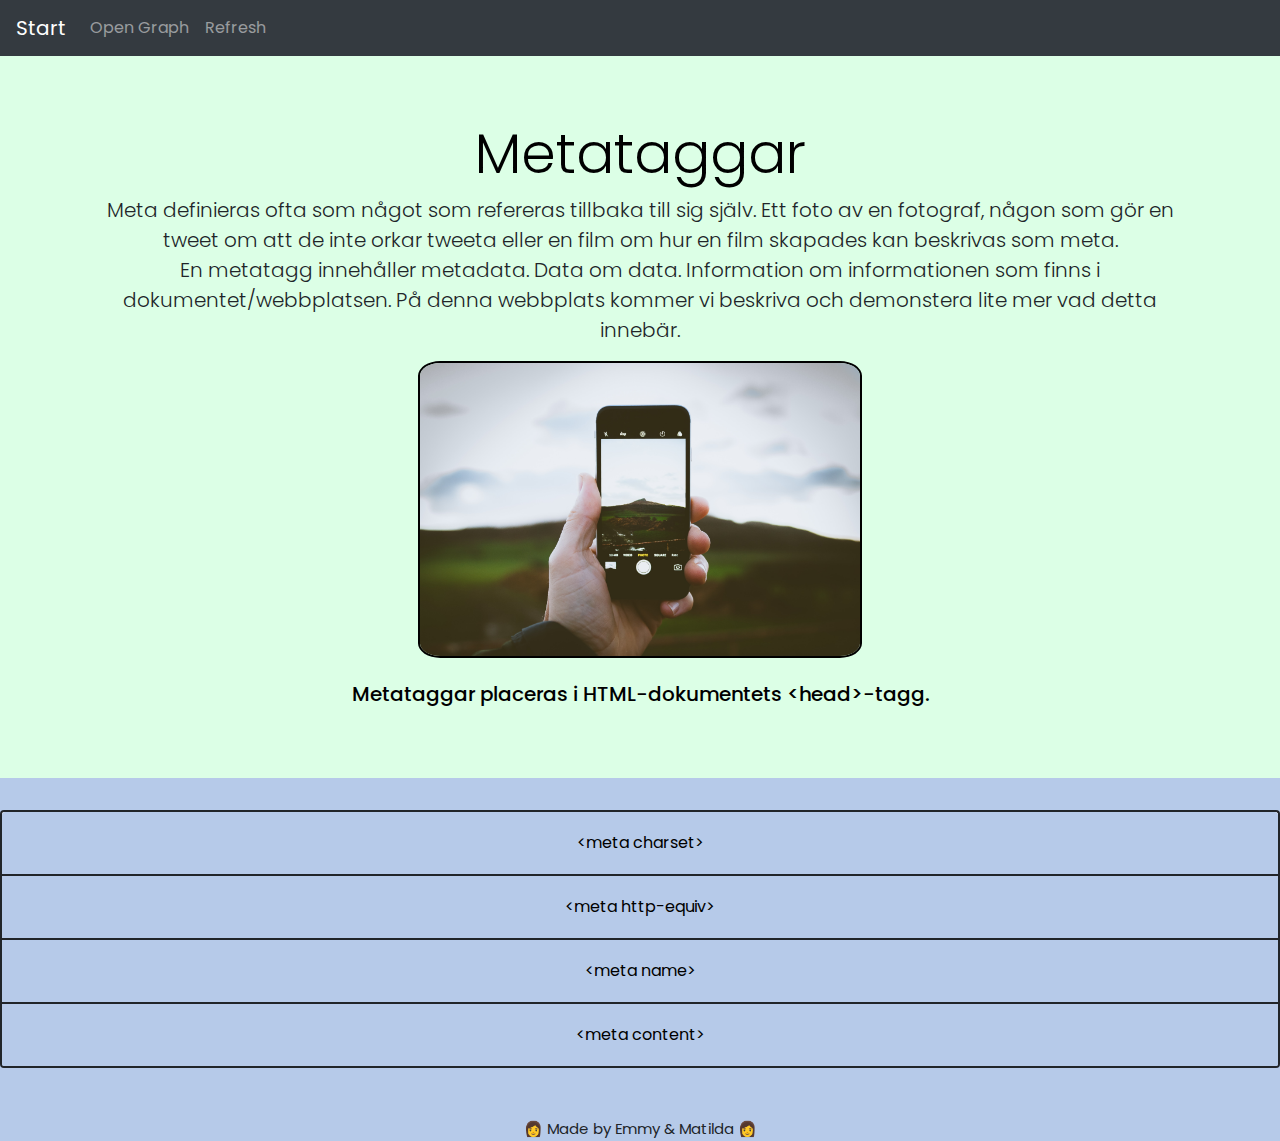
==== index.html @ ce1f9d12 "." ====
<!DOCTYPE html>
<html lang="en">

<head>
    <meta charset="UTF-8">
    <meta name="viewport" content="width=device-width, initial-scale=1.0">
    <meta http-equiv="X-UA-Compatible" content="ie=edge">
    <meta name="keywords" content="Metataggar, OG-taggar, Meta, Projektarbete">
    <meta name="description" content="En sida som handlar om metataggar.">
    <meta name="author" content="Emmy och Matilda">
    <title>Metataggar</title>
    <link rel="stylesheet" href="https://stackpath.bootstrapcdn.com/bootstrap/4.3.1/css/bootstrap.min.css"
        integrity="sha384-ggOyR0iXCbMQv3Xipma34MD+dH/1fQ784/j6cY/iJTQUOhcWr7x9JvoRxT2MZw1T" crossorigin="anonymous">
    <link rel="stylesheet" href="style.css" />
    <link href="https://fonts.googleapis.com/css?family=Poppins&display=swap" rel="stylesheet">
</head>

<body class="home">
    <!-- Navbar from Bootstrap-->
    <nav class="navbar navbar-expand-lg navbar-dark bg-dark">
        <a class="navbar-brand" href="index.html">Start</a>
        <button class="navbar-toggler" type="button" data-toggle="collapse" data-target="#navbarSupportedContent"
            aria-controls="navbarSupportedContent" aria-expanded="false" aria-label="Toggle navigation">
            <span class="navbar-toggler-icon"></span>
        </button>

        <div class="collapse navbar-collapse" id="navbarSupportedContent">
            <ul class="navbar-nav mr-auto">
                <li class="nav-item">
                    <a class="nav-link" href="opengraph.html">Open Graph</a>
                </li>
                </li>
                <li class="nav-item">
                    <a class="nav-link" href="refresh.html">Refresh</a>
                </li>


            </ul>
        </div>
    </nav>
    <!-- Ovan, Navbar from Bootstrap -->

    <!-- Jumbotron from Bootstrap, H1-->
    <div class="jumbotron jumbotron-fluid">
        <div class="container">
            <h1 class="display-4">Metataggar</h1>

            <p class="lead"> Meta definieras ofta som något som refereras tillbaka till sig själv. Ett foto av en
                fotograf, någon som gör en tweet om att de inte orkar tweeta eller en film om hur en film skapades kan
                beskrivas som meta. <br> En metatagg innehåller metadata. Data om data. Information om
                informationen som
                finns i dokumentet/webbplatsen. På denna webbplats kommer vi beskriva och demonstera lite mer vad detta
                innebär. </p>
            <img class="phone" src="images/meta.jpg" alt="Bild på telefon som tar en bild">
            <br>
            <h2>Metataggar placeras i HTML-dokumentets &lt;head&gt;-tagg.</h2>
        </div>
    </div>
    <!-- Ovan, Jumbotron from Bootstrap, H1-->

    <!-- Collapse-meny från Bootstrap-->
    <div class="accordion" id="accordionExample">
        <div class="card">
            <div class="card-header" id="headingFour">
                <h2 class="mb-0">
                    <button class="btn btn-link collapsed" type="button" data-toggle="collapse"
                        data-target="#collapseFour" aria-expanded="false" aria-controls="collapseFour">
                        &lt;meta charset&gt;
                    </button>
                </h2>
            </div>
            <div id="collapseFour" class="collapse" aria-labelledby="headingFour" data-parent="#accordionExample">
                <div class="card-body">
                    <ul class="charset">
                        <li>
                            Teckenuppsättning - en samling bokstäver och symboler som används i ett skriftsystem.
                            T.ex. ASCII:s teckenuppsättning, ISO-8859-6 och Unicodes.</li>
                        <li>Tecken lagras som en eller flera byte i en dator. Varje byte eller
                            sekvens av
                            bytes representerar ett visst tecken. En teckenkodning är en nyckel som avbildar en viss
                            byte eller
                            sekvens av bytes till ett visst tecken, vilket med ett typsnitt kan presenteras som text.

                            Det finns många olika teckenkodningar. Om en felaktig kodning appliceras på de bytes som
                            finns i
                            datorns minne, så kan resultatet bli oförståelig text. För att människor ska kunna läsa ditt
                            innehåll, så är det viktigt att du anger den teckenkodning som faktiskt används.</li>
                        <li>Teckenkodningen UTF-8 rekommenderas.</li>
                        <img class="meta-charset" src="images/charset.jpg">
                    </ul>
                </div>
            </div>
        </div>
        <div class="card">
            <div class="card-header" id="headingOne">
                <h2 class="mb-0">
                    <button class="btn btn-link collapsed" type="button" data-toggle="collapse"
                        data-target="#collapseOne" aria-expanded="false" aria-controls="collapseOne">
                        &lt;meta http-equiv&gt;
                    </button>
                </h2>
            </div>
            <div id="collapseOne" class="collapse" aria-labelledby="headingOne" data-parent="#accordionExample">
                <div class="card-body">
                    <ul>
                        <li>content-type</li>
                        <li>default-style</li>
                        <li>
                            <p>refresh </p>Kan användas för att omdirigera användare till en annan hemsida. Ej
                            särskilt
                            användarvänligt. Associeras med spam.
                        </li>
                    </ul>
                    <img class="meta-refresh" src="images/refresh.jpg">
                </div>
            </div>
        </div>
        <div class="card">
            <div class="card-header" id="headingTwo">
                <h2 class="mb-0">
                    <button class="btn btn-link collapsed" type="button" data-toggle="collapse"
                        data-target="#collapseTwo" aria-expanded="false" aria-controls="collapseTwo">
                        &lt;meta name&gt;
                    </button>
                </h2>
            </div>
            <div id="collapseTwo" class="collapse" aria-labelledby="headingTwo" data-parent="#accordionExample">
                <div class="card-body">
                    <ul>
                        <li>application-name</li>
                        <li>author - författaren av sidan</li>
                        <li>description - seo</li>
                        <li>generator</li>
                        <li>keywords - seo</li>
                        <li>viewport - responsiv design. </li>
                    </ul>
                    <img class="meta-name" src="images/meta-name.jpg">
                </div>
            </div>
        </div>


        <div class="card">
            <div class="card-header" id="headingThree">
                <h2 class="mb-0">
                    <button class="btn btn-link collapsed" type="button" data-toggle="collapse"
                        data-target="#collapseThree" aria-expanded="false" aria-controls="collapseThree">
                        &lt;meta content&gt;
                    </button>
                </h2>
            </div>
            <div id="collapseThree" class="collapse" aria-labelledby="headingThree" data-parent="#accordionExample">
                <div class="card-body">
                    <ul>
                        <li>Används för att ange värde till &lt;meta name&gt; och &lt;meta http-equiv&gt;</li>
                    </ul>
                    <img class="meta-content" src="images/meta-content.jpg">
                </div>
            </div>
        </div>
    </div>
    <!--Ovan, Collapse-meny från Bootstrap -->



    <footer>&#128105 Made by Emmy & Matilda &#128105</footer>
    <script src="https://code.jquery.com/jquery-3.3.1.slim.min.js"
        integrity="sha384-q8i/X+965DzO0rT7abK41JStQIAqVgRVzpbzo5smXKp4YfRvH+8abtTE1Pi6jizo"
        crossorigin="anonymous"></script>
    <script src="https://cdnjs.cloudflare.com/ajax/libs/popper.js/1.14.7/umd/popper.min.js"
        integrity="sha384-UO2eT0CpHqdSJQ6hJty5KVphtPhzWj9WO1clHTMGa3JDZwrnQq4sF86dIHNDz0W1"
        crossorigin="anonymous"></script>
    <script src="https://stackpath.bootstrapcdn.com/bootstrap/4.3.1/js/bootstrap.min.js"
        integrity="sha384-JjSmVgyd0p3pXB1rRibZUAYoIIy6OrQ6VrjIEaFf/nJGzIxFDsf4x0xIM+B07jRM"
        crossorigin="anonymous"></script>
    </script>
</body>

</html>
---- style.css ----
*{
    font-family: 'Poppins', sans-serif;
}
h1 {
    font-size: 60px;
    text-align: center;
    color: black;
}
h2 {
    font-size: 20px;
    color: black;
    text-align: center;
}
.card{
    border: 2px solid;
}
.home{
    background-color: #b6cae9;
}
.home .btn{
    color:black;
}
.home .card-header{
    color: black;
    background-color: #b6cae9;
}
.home .jumbotron{
    background-color:#dcffe6;
}
.lead{
    text-align: center;
}
.phone{
    display: block;
    justify-content: center;
    margin-left: auto;
    margin-right: auto;
    max-width: 40%;
    border: solid 2px black;
    border-radius: 5%;
}
.home .charset{
    margin: 5px 5px;
}
.charset .li{
    margin: 5px 5px;
    margin-top: 5px;
    margin-bottom: 5px;
}
.meta-name{
    display: block;
    justify-content: center;
    margin-left: auto;
    margin-right: auto;
}
.meta-charset{
    display: block;
    justify-content: center;
    margin-left: auto;
    margin-right: auto;
}
.meta-refresh{
    display: block;
    justify-content: center;
    margin-left: auto;
    margin-right: auto;
}
.meta-content{
    display: block;
    justify-content: center;
    margin-left: auto;
    margin-right: auto;
}
.og {
    background-color: #b6cae9;
    text-align: center;
}
.ogTypes{
    list-style-type: none;
    text-align: center;
}
.refresh .cool{
    color: white;
    margin-top: 25px;
}
.refresh .cool2{
    color: white;
    margin-top: 25px;
}
.refresh .description{
    color:black;
    font-size: 18px;
    text-align:center;
}
.doggy{
    display: block;
    border-radius: 15%;
    margin-left: auto;
    margin-right: auto;
    max-width: 80%;
} 
.doggy2{
    display: block;
    border-radius: 15%;
    margin-left: auto;
    margin-right: auto;
    max-width: 100%;
}
footer{
    text-align: center;
    font-size: 15px;
    margin-top: 50px;
}
.img-artiklar {
    border-style: solid;
    width: 60%;
    height: 50%;
}
.doggy2{
    display: none;
 }
 
 @media only screen and (max-width: 700px){ 
    .doggy{
      display: none;
    }
 
    .doggy2{
      display: block;
    }
 }
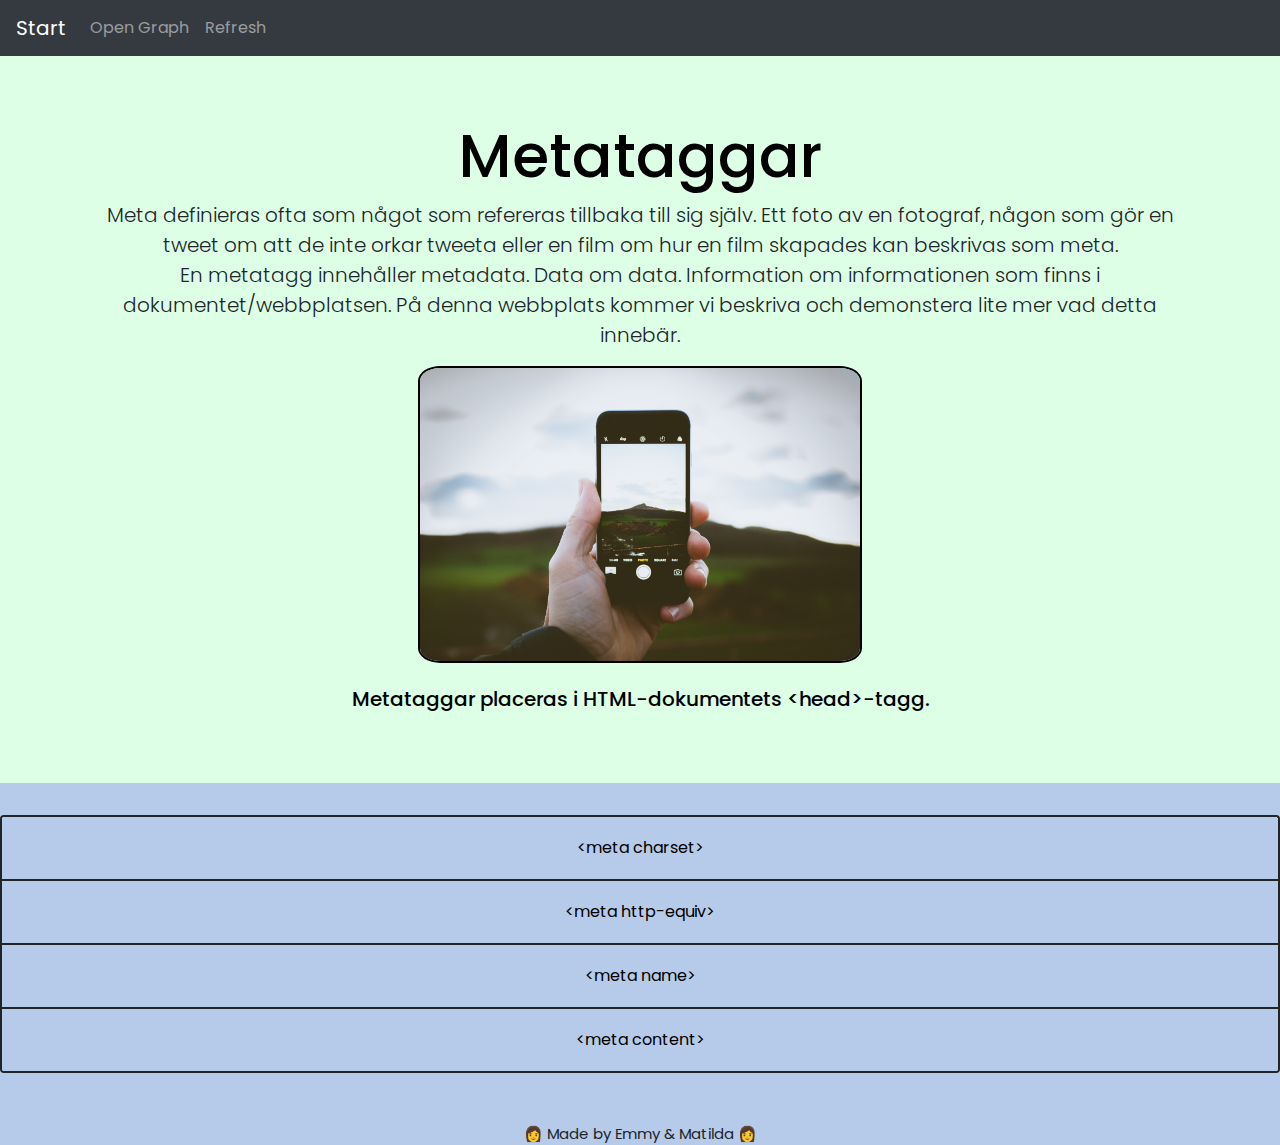
==== commit 3bd92073: "." ====
--- a/index.html
+++ b/index.html
@@ -29,7 +29,6 @@
                 <li class="nav-item">
                     <a class="nav-link" href="opengraph.html">Open Graph</a>
                 </li>
-                </li>
                 <li class="nav-item">
                     <a class="nav-link" href="refresh.html">Refresh</a>
                 </li>
@@ -43,7 +42,8 @@
     <!-- Jumbotron from Bootstrap, H1-->
     <div class="jumbotron jumbotron-fluid">
         <div class="container">
-            <h1 class="display-4">Metataggar</h1>
+            <h1 id="mouseover" onmouseover="mouse()" onmouseout="changeBack()">
+                Metataggar</h1>
 
             <p class="lead"> Meta definieras ofta som något som refereras tillbaka till sig själv. Ett foto av en
                 fotograf, någon som gör en tweet om att de inte orkar tweeta eller en film om hur en film skapades kan
@@ -72,22 +72,11 @@
             <div id="collapseFour" class="collapse" aria-labelledby="headingFour" data-parent="#accordionExample">
                 <div class="card-body">
                     <ul class="charset">
-                        <li>
-                            Teckenuppsättning - en samling bokstäver och symboler som används i ett skriftsystem.
-                            T.ex. ASCII:s teckenuppsättning, ISO-8859-6 och Unicodes.</li>
-                        <li>Tecken lagras som en eller flera byte i en dator. Varje byte eller
-                            sekvens av
-                            bytes representerar ett visst tecken. En teckenkodning är en nyckel som avbildar en viss
-                            byte eller
-                            sekvens av bytes till ett visst tecken, vilket med ett typsnitt kan presenteras som text.
-
-                            Det finns många olika teckenkodningar. Om en felaktig kodning appliceras på de bytes som
-                            finns i
-                            datorns minne, så kan resultatet bli oförståelig text. För att människor ska kunna läsa ditt
-                            innehåll, så är det viktigt att du anger den teckenkodning som faktiskt används.</li>
+                        <li>Olika teckenuppsättningar. T.ex. ASCII:s teckenuppsättning, ISO-8859-6 och Unicodes.</li>
+                        <li> Ange den teckenkodning som faktiskt används.</li>
                         <li>Teckenkodningen UTF-8 rekommenderas.</li>
-                        <img class="meta-charset" src="images/charset.jpg">
                     </ul>
+                    <img class="meta-charset" src="images/charset.jpg" alt="printscreen showing metatags">
                 </div>
             </div>
         </div>
@@ -105,13 +94,10 @@
                     <ul>
                         <li>content-type</li>
                         <li>default-style</li>
-                        <li>
-                            <p>refresh </p>Kan användas för att omdirigera användare till en annan hemsida. Ej
-                            särskilt
-                            användarvänligt. Associeras med spam.
-                        </li>
+                        <li>refresh &darr;<br>Kan användas för att omdirigera användare till en annan hemsida. Ej
+                            särskilt användarvänligt. Associeras med spam.</li>
                     </ul>
-                    <img class="meta-refresh" src="images/refresh.jpg">
+                    <img class="meta-refresh" src="images/refresh.jpg" alt="printscreen showing metatags">
                 </div>
             </div>
         </div>
@@ -127,14 +113,13 @@
             <div id="collapseTwo" class="collapse" aria-labelledby="headingTwo" data-parent="#accordionExample">
                 <div class="card-body">
                     <ul>
-                        <li>application-name</li>
-                        <li>author - författaren av sidan</li>
-                        <li>description - seo</li>
+                        <li>author</li>
+                        <li>description (SEO)</li>
                         <li>generator</li>
-                        <li>keywords - seo</li>
-                        <li>viewport - responsiv design. </li>
+                        <li>keywords (SEO)</li>
+                        <li>viewport (Responsiv design) </li>
                     </ul>
-                    <img class="meta-name" src="images/meta-name.jpg">
+                    <img class="meta-name" src="images/meta-name.jpg" alt="printscreen showing metatags">
                 </div>
             </div>
         </div>
@@ -154,7 +139,7 @@
                     <ul>
                         <li>Används för att ange värde till &lt;meta name&gt; och &lt;meta http-equiv&gt;</li>
                     </ul>
-                    <img class="meta-content" src="images/meta-content.jpg">
+                    <img class="meta-content" src="images/meta-content.jpg" alt="printscreen showing metatags">
                 </div>
             </div>
         </div>
@@ -163,7 +148,7 @@
 
 
 
-    <footer>&#128105 Made by Emmy & Matilda &#128105</footer>
+    <footer>&#128105; Made by Emmy & Matilda &#128105;</footer>
     <script src="https://code.jquery.com/jquery-3.3.1.slim.min.js"
         integrity="sha384-q8i/X+965DzO0rT7abK41JStQIAqVgRVzpbzo5smXKp4YfRvH+8abtTE1Pi6jizo"
         crossorigin="anonymous"></script>
@@ -173,7 +158,7 @@
     <script src="https://stackpath.bootstrapcdn.com/bootstrap/4.3.1/js/bootstrap.min.js"
         integrity="sha384-JjSmVgyd0p3pXB1rRibZUAYoIIy6OrQ6VrjIEaFf/nJGzIxFDsf4x0xIM+B07jRM"
         crossorigin="anonymous"></script>
-    </script>
+    <script src="script2.js"></script>
 </body>
 
 </html>--- a/style.css
+++ b/style.css
@@ -1,12 +1,15 @@
 *{
     font-family: 'Poppins', sans-serif;
 }
-h1 {
+h1{
     font-size: 60px;
     text-align: center;
     color: black;
 }
-h2 {
+.mouseover{
+    color: black;
+}
+h2{
     font-size: 20px;
     color: black;
     text-align: center;
@@ -78,12 +81,32 @@
 .ogTypes{
     list-style-type: none;
     text-align: center;
+    display: inline-block;
+    border: 3px double #000;
+    padding: 20px;
 }
-.refresh .cool{
+.content{
+    text-align: center;
+    max-width: 900px;
+    align-items: center;
+}
+.og-dog{
+    display: block;
+    margin-left: auto;
+    margin-right: auto;
+    max-width: 900px;
+}
+.strikethrough{
+    display: block;
+    margin-left: auto;
+    margin-right: auto;
+    max-width: 900px;
+}
+.refresh .myHeader{
     color: white;
     margin-top: 25px;
 }
-.refresh .cool2{
+.refresh .myFooter{
     color: white;
     margin-top: 25px;
 }
@@ -116,6 +139,13 @@
     width: 60%;
     height: 50%;
 }
+
+/*.figcaption {
+    width: 900px;
+    margin-right: 0px;
+    margin-left: 160px;
+}*/
+
 .doggy2{
     display: none;
  }
@@ -128,4 +158,10 @@
     .doggy2{
       display: block;
     }
- }+ }
+
+ @media only screen and (max-width: 700px){
+     .meta-charset, .meta-content, .meta-name, .meta-refresh{
+         display: none;
+     }
+ }
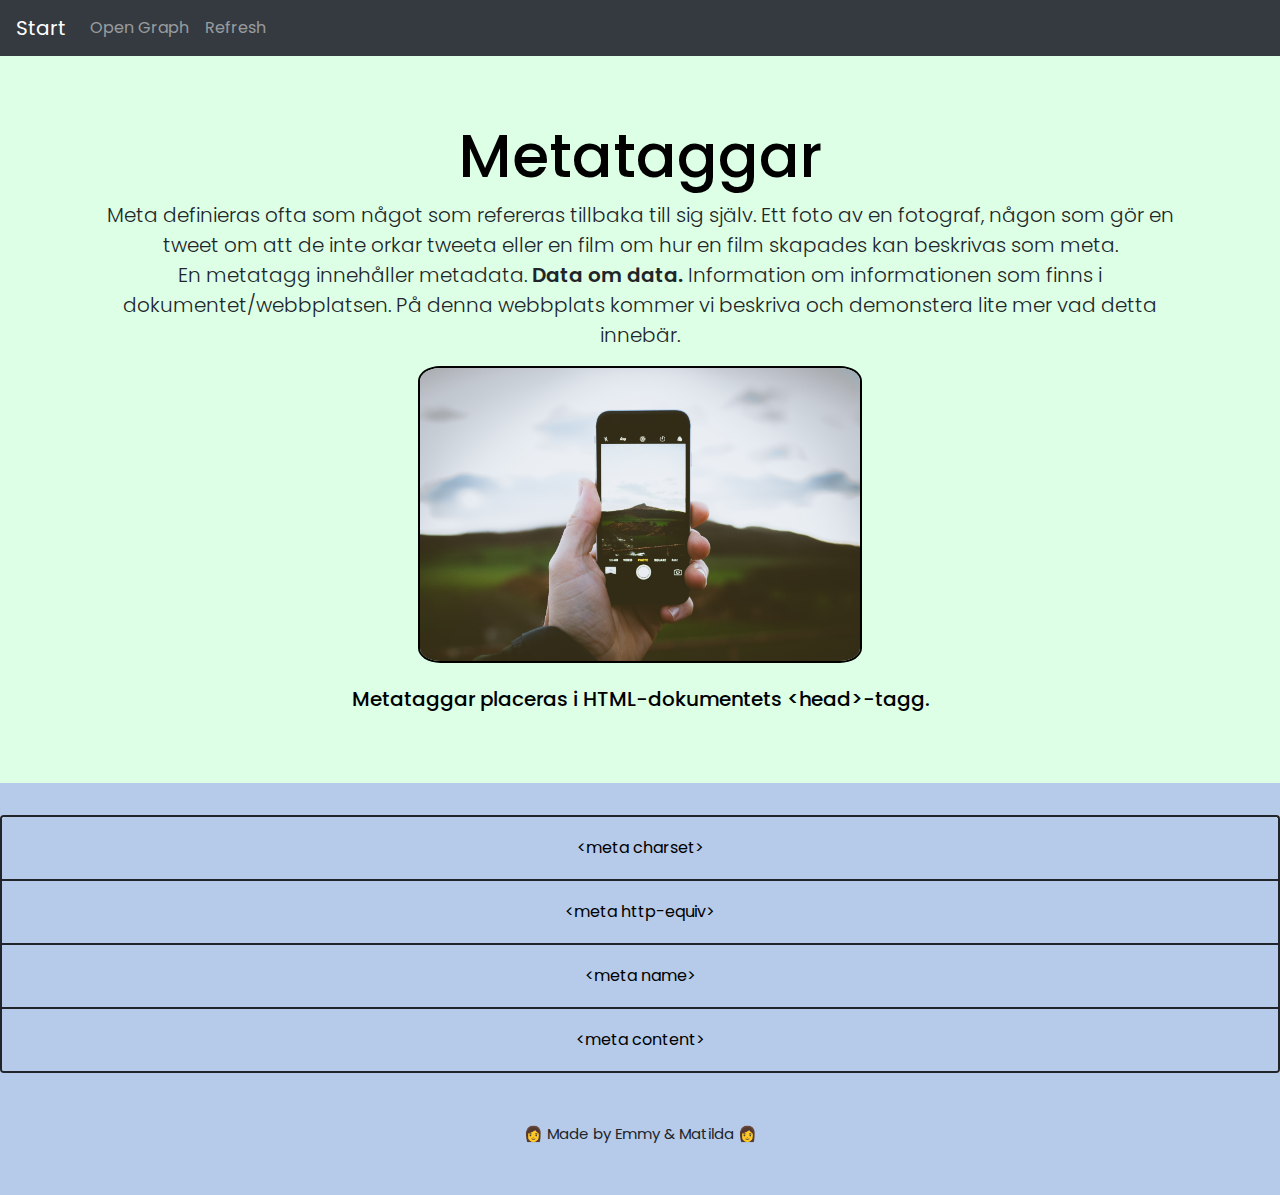
==== commit b5212f4c: "." ====
--- a/index.html
+++ b/index.html
@@ -12,7 +12,7 @@
     <link rel="stylesheet" href="https://stackpath.bootstrapcdn.com/bootstrap/4.3.1/css/bootstrap.min.css"
         integrity="sha384-ggOyR0iXCbMQv3Xipma34MD+dH/1fQ784/j6cY/iJTQUOhcWr7x9JvoRxT2MZw1T" crossorigin="anonymous">
     <link rel="stylesheet" href="style.css" />
-    <link href="https://fonts.googleapis.com/css?family=Poppins&display=swap" rel="stylesheet">
+    <link href="https://fonts.googleapis.com/css?family=Poppins:400,700&display=swap" rel="stylesheet">
 </head>
 
 <body class="home">
@@ -47,7 +47,7 @@
 
             <p class="lead"> Meta definieras ofta som något som refereras tillbaka till sig själv. Ett foto av en
                 fotograf, någon som gör en tweet om att de inte orkar tweeta eller en film om hur en film skapades kan
-                beskrivas som meta. <br> En metatagg innehåller metadata. Data om data. Information om
+                beskrivas som meta. <br> En metatagg innehåller metadata. <strong>Data om data.</strong> Information om
                 informationen som
                 finns i dokumentet/webbplatsen. På denna webbplats kommer vi beskriva och demonstera lite mer vad detta
                 innebär. </p>
--- a/style.css
+++ b/style.css
@@ -13,6 +13,9 @@
     font-size: 20px;
     color: black;
     text-align: center;
+}
+strong{
+    font-weight: 600;
 }
 .card{
     border: 2px solid;
@@ -86,9 +89,9 @@
     padding: 20px;
 }
 .content{
-    text-align: center;
+    display: inline-block;
+    justify-content: center;
     max-width: 900px;
-    align-items: center;
 }
 .og-dog{
     display: block;
@@ -102,13 +105,21 @@
     margin-right: auto;
     max-width: 900px;
 }
+.head-og{
+    display: block;
+    margin-left: auto;
+    margin-right: auto;
+    max-width: 900px;
+}
 .refresh .myHeader{
     color: white;
     margin-top: 25px;
 }
 .refresh .myFooter{
     color: white;
-    margin-top: 25px;
+    font-size: 15px;
+    margin-top: 50px;
+    margin-bottom: 50px;
 }
 .refresh .description{
     color:black;
@@ -120,7 +131,7 @@
     border-radius: 15%;
     margin-left: auto;
     margin-right: auto;
-    max-width: 80%;
+    max-width: 70%;
 } 
 .doggy2{
     display: block;
@@ -133,18 +144,8 @@
     text-align: center;
     font-size: 15px;
     margin-top: 50px;
+    margin-bottom: 50px;
 }
-.img-artiklar {
-    border-style: solid;
-    width: 60%;
-    height: 50%;
-}
-
-/*.figcaption {
-    width: 900px;
-    margin-right: 0px;
-    margin-left: 160px;
-}*/
 
 .doggy2{
     display: none;
